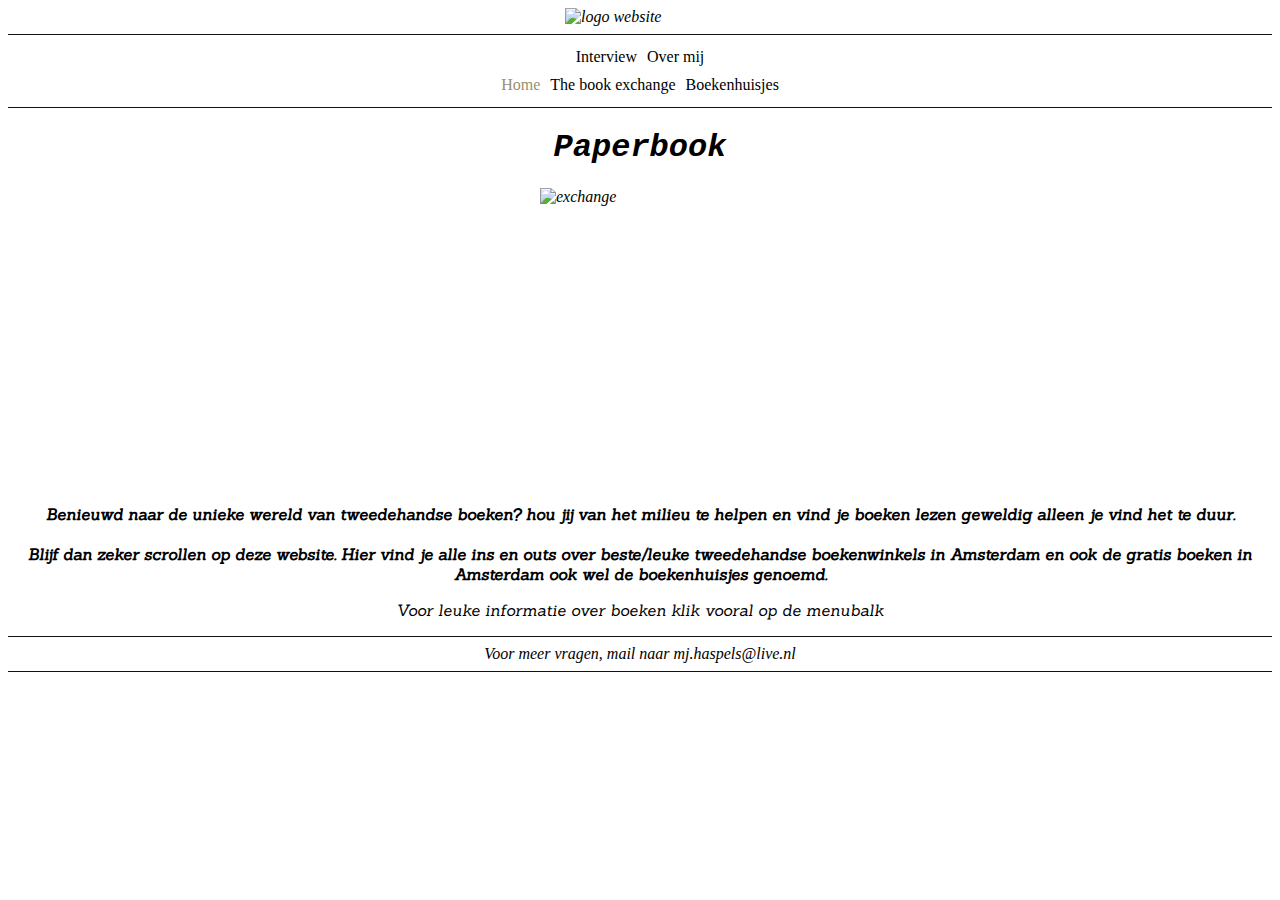
==== index.html @ 17409786 "Add files via upload" ====
<!DOCTYPE html>
<html lang="nl">
<head>
    <meta charset="UTF-8">
    <meta name="viewport" content="width=device-width, initial-scale=1.0">
    <link href='https://fonts.googleapis.com/css?family=Sanchez' rel='stylesheet'>
 <link href="style.css" rel="stylesheet" />
    <title>Paperbook</title>
</head>
<body id="IndexBody">

   <header>
    <img class="logoThePaper" src="foto's/logopaperbook.png" alt="logo website">

    <hr>
    <nav class="navBar">
      <ul>
        <li> <a href="interview.html" class="w3-bar-item w3-button">Interview</a></li>
        <li> <a href="overmij.html" class="w3-bar-item w3-button">Over mij</a></li>
      </ul>
       <ul>
         <li> <a href="index.html" class="w3-bar-item w3-button" style="color: #99906f;">Home</a></li>
         <li> <a href="exhange.html" class="w3-bar-item w3-button">The book exchange</a></li> 
         <li> <a href="boeken.html" class="w3-bar-item w3-button">Boekenhuisjes</a></li>
         <!-- <li> <a href="interview.html" class="w3-bar-item w3-button">interview</a></li>
         <li> <a href="overmij.html" class="w3-bar-item w3-button">over mij</a></li> -->
       </ul>
    </nav>
    <hr>
    <h1>Paperbook</h1>
   
  </header>

  <img class="FotosWebsite" src="foto's/boekenwinkel2.jpg" alt="exchange" width="200" height="300">

   <section>
    <p><strong>
        Benieuwd naar de unieke wereld van tweedehandse boeken? hou jij van het milieu te helpen en vind je boeken lezen geweldig alleen je vind het te duur.
        <br><br> Blijf dan zeker scrollen op deze website. 
        Hier vind je alle ins en outs over beste/leuke tweedehandse boekenwinkels in Amsterdam en ook de gratis boeken in Amsterdam ook wel de boekenhuisjes genoemd.
        
        </strong>
    </p>
    </section>

    <p> Voor leuke informatie over boeken klik vooral op de menubalk</p>
    <!-- <hr></hr> -->
    <footer><hr> Voor meer vragen, mail naar mj.haspels@live.nl <hr></footer>
</body>


</html>
---- style.css ----
title {
    font-family: 'Courier New', Courier, monospace;
    display: none;
    font-size: x-large;
    flex-direction:row;
}

body{ 
  background-color: #d6d6c2;
  font-style: italic;
    /* margin: -0.5em; */
    /* padding: 6em; */
    /* padding-top: 4em ; */
    /* font-family: ; */
   
}
#IndexBody{
    background-color: white;
}

p{
    text-align: center;
}

ul {
    list-style-type: none;
    margin: 0;
    padding: 0;
    overflow: hidden;
    /* background-color: #333; */
    background: transparent;
    /* margin-left: 2%; */
    display: flex;
    justify-content: center;
    
  }
  
  li {
    float: left;
  }
  
  li a {
    display: block;
    color: black;
    /* text-align: center; */
    padding:  5px;
    text-decoration: none;
    font-style: normal;
  }
  
  /* Change the link color to #111 (black) on hover */
  li a:hover {
    background-color: #111;
  }

  h1{
    font-family: 'Courier New', Courier, monospace;
    text-align: center;
    
  }
  p{ 
    font-family: 'Sanchez';

}
  .FotosWebsite{
    display: block;
    margin-left: auto;
    margin-right: auto;
    /* width: 50%   ; */
  }
hr{
    background-color: #111;
    height: 1px;
    /* width: ; */
    border: none;
}
.navBar{
    text-align: center;
}

.logoThePaper{
  width: 150px;
  height: auto;
  display: block;
  margin-left: auto;
  margin-right: auto;
}

footer{
  text-align: center;

}
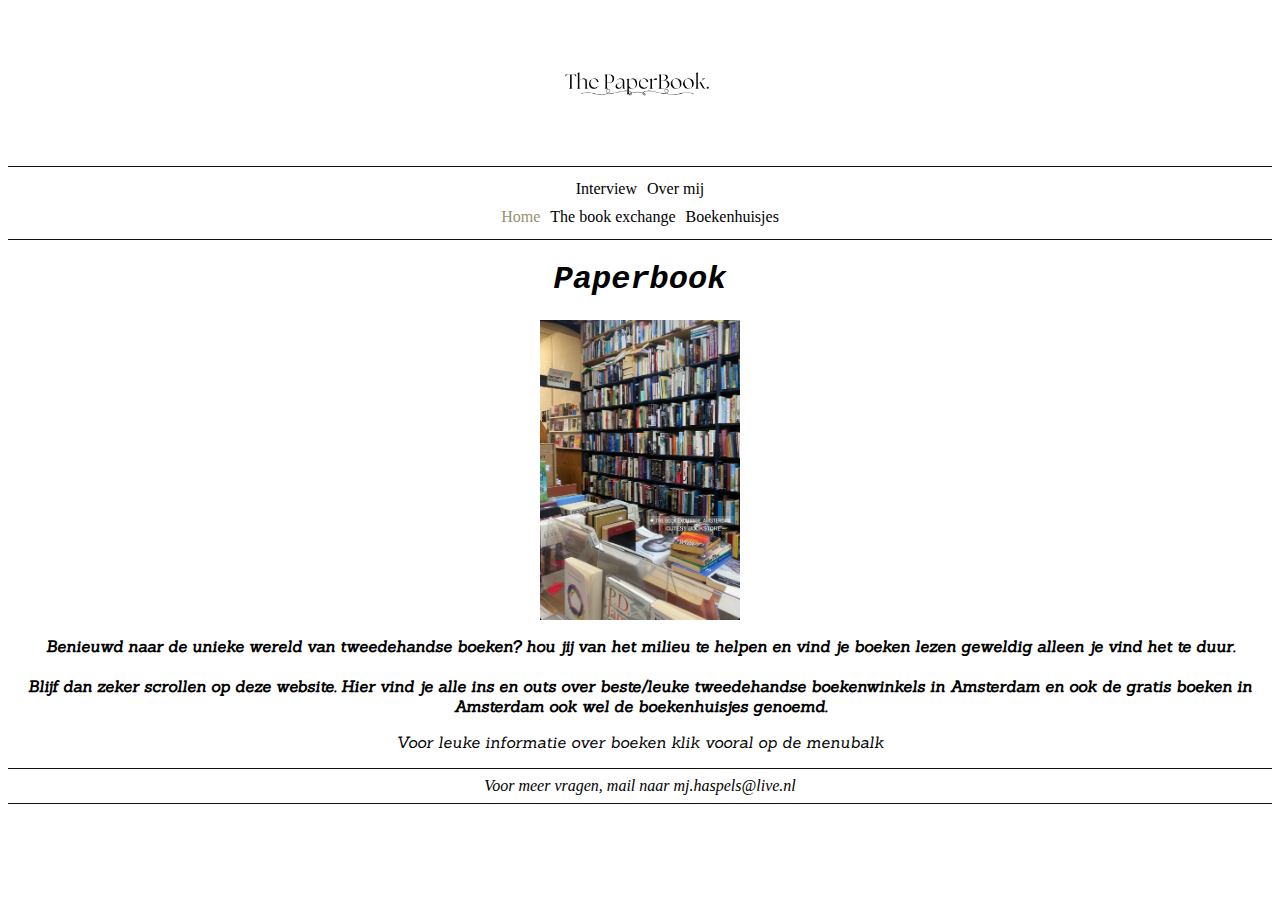
==== commit 7416894a: "Update index.html" ====
--- a/index.html
+++ b/index.html
@@ -10,7 +10,7 @@
 <body id="IndexBody">
 
    <header>
-    <img class="logoThePaper" src="foto's/logopaperbook.png" alt="logo website">
+    <img class="logoThePaper" src="logopaperbook.png" alt="logo website">
 
     <hr>
     <nav class="navBar">
@@ -31,7 +31,7 @@
    
   </header>
 
-  <img class="FotosWebsite" src="foto's/boekenwinkel2.jpg" alt="exchange" width="200" height="300">
+  <img class="FotosWebsite" src="boekenwinkel2.jpg" alt="exchange" width="200" height="300">
 
    <section>
     <p><strong>
@@ -49,4 +49,4 @@
 </body>
 
 
-</html>+</html>
